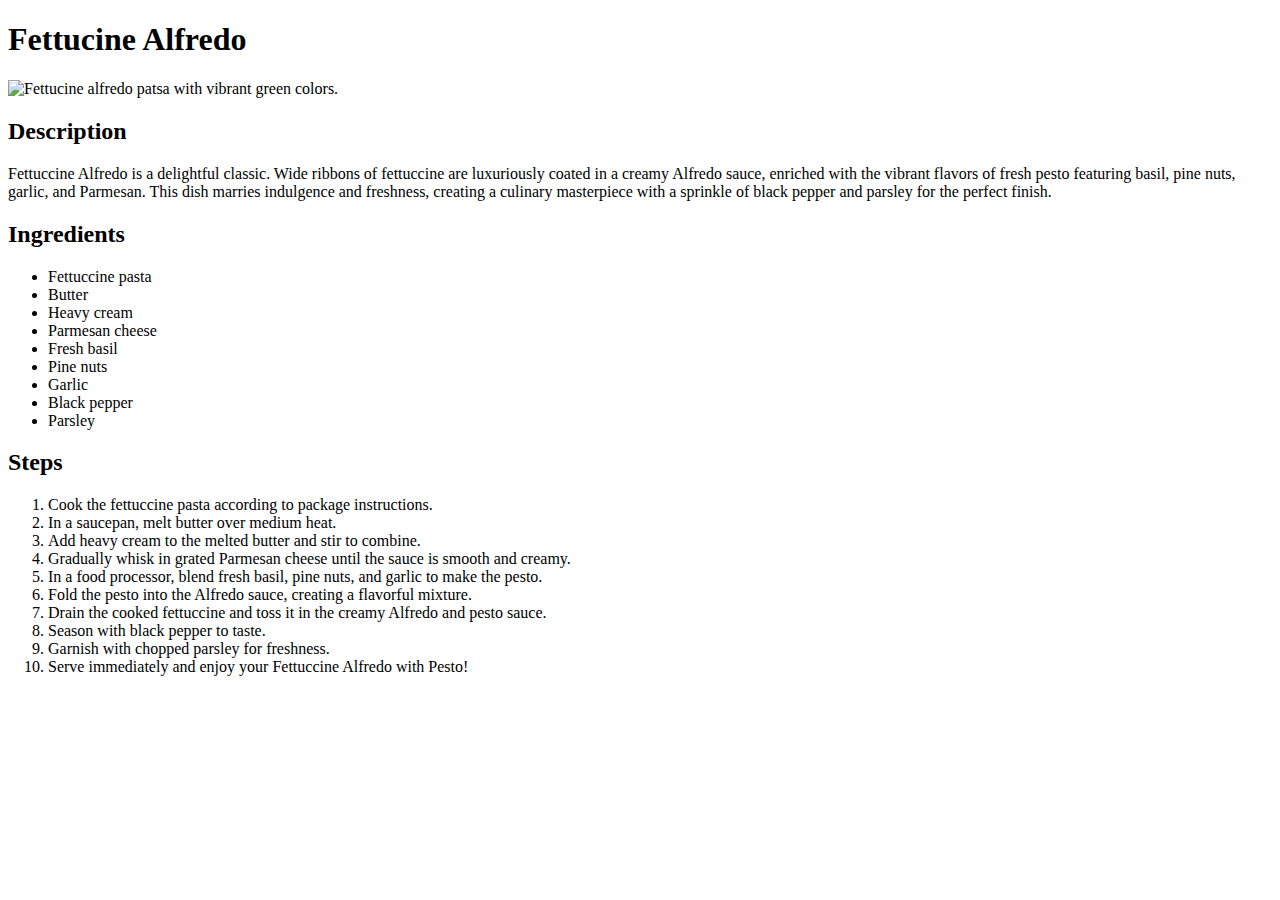
==== recipes/alfredo.html @ 71500107 "Edit homepage, add 3 new recipe pages" ====
<!DOCTYPE html>
<html lang="en">
<head>
    <meta charset="UTF-8">
    <meta name="viewport" content="width=device-width, initial-scale=1.0">
    <title>Fettucine Alfredo Recipe</title>
</head>
<body>
    <h1>Fettucine Alfredo</h1>
    <img src="https://www.giangiskitchen.com/wp-content/uploads/2020/06/pesto-crop4-1-of-1-scaled.jpg" alt="Fettucine alfredo patsa with vibrant green colors." width="300" height="228">
    <h2>Description</h2>
    <p>
        Fettuccine Alfredo is a delightful classic. Wide ribbons of fettuccine are luxuriously coated in a creamy Alfredo sauce, enriched with the vibrant flavors of fresh pesto featuring basil, pine nuts, garlic, and Parmesan. This dish marries indulgence and freshness, creating a culinary masterpiece with a sprinkle of black pepper and parsley for the perfect finish.</p>
    <h2>Ingredients</h2>
    <ul>
        <li>Fettuccine pasta</li>
        <li>Butter</li>
        <li>Heavy cream</li>
        <li>Parmesan cheese</li>
        <li>Fresh basil</li>
        <li>Pine nuts</li>
        <li>Garlic</li>
        <li>Black pepper</li>
        <li>Parsley</li>
    </ul>
    <h2>Steps</h2>
    <ol>
        <li>Cook the fettuccine pasta according to package instructions.</li>
        <li>In a saucepan, melt butter over medium heat.</li>
        <li>Add heavy cream to the melted butter and stir to combine.</li>
        <li>Gradually whisk in grated Parmesan cheese until the sauce is smooth and creamy.</li>
        <li>In a food processor, blend fresh basil, pine nuts, and garlic to make the pesto.</li>
        <li>Fold the pesto into the Alfredo sauce, creating a flavorful mixture.</li>
        <li>Drain the cooked fettuccine and toss it in the creamy Alfredo and pesto sauce.</li>
        <li>Season with black pepper to taste.</li>
        <li>Garnish with chopped parsley for freshness.</li>
        <li>Serve immediately and enjoy your Fettuccine Alfredo with Pesto!</li>
      </ol>      
</body>
</html>
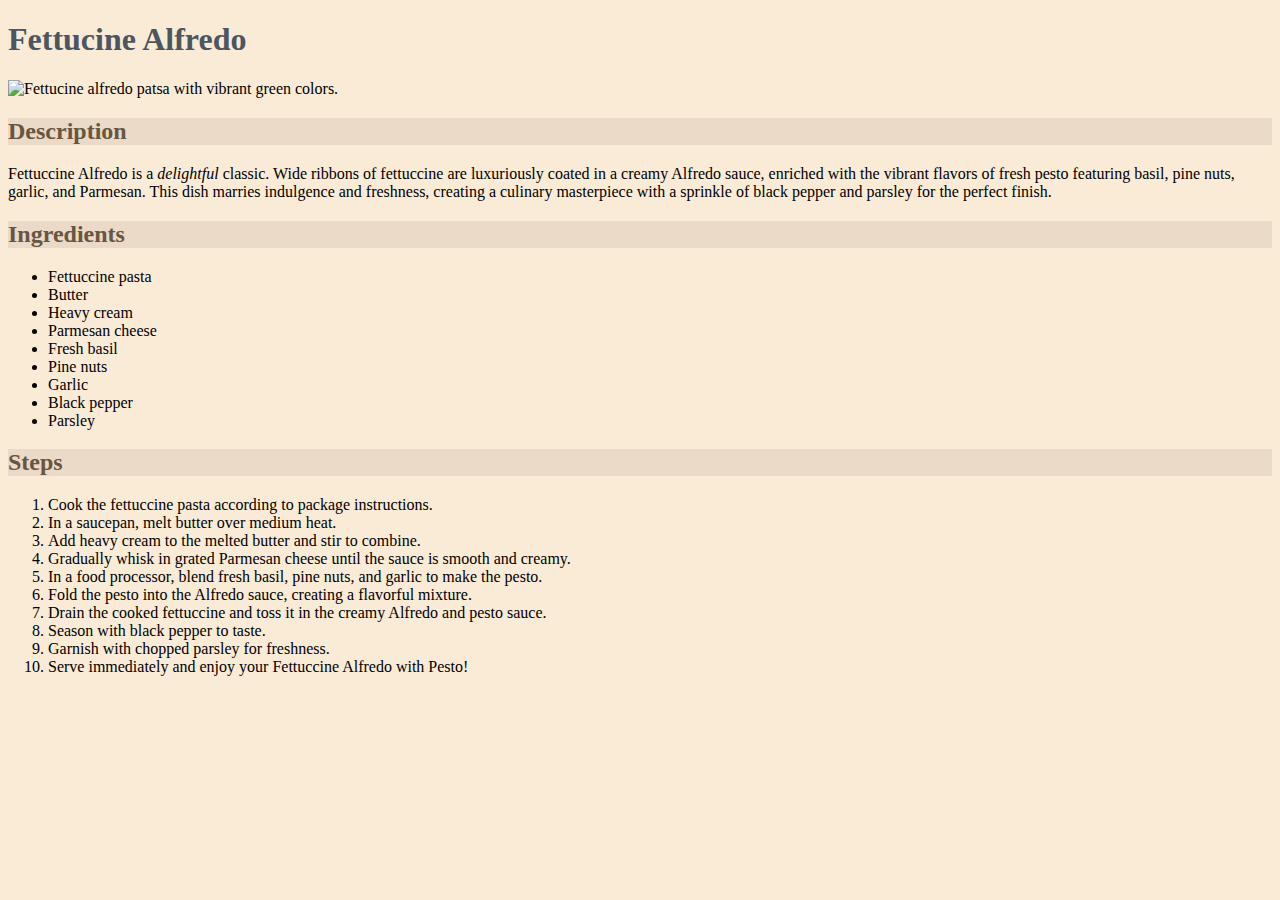
==== commit 903fd339: "Add style.css" ====
--- a/recipes/alfredo.html
+++ b/recipes/alfredo.html
@@ -4,14 +4,15 @@
     <meta charset="UTF-8">
     <meta name="viewport" content="width=device-width, initial-scale=1.0">
     <title>Fettucine Alfredo Recipe</title>
+    <link rel="stylesheet" href="../style.css">
 </head>
 <body>
-    <h1>Fettucine Alfredo</h1>
-    <img src="https://www.giangiskitchen.com/wp-content/uploads/2020/06/pesto-crop4-1-of-1-scaled.jpg" alt="Fettucine alfredo patsa with vibrant green colors." width="300" height="228">
-    <h2>Description</h2>
+    <h1 class="head">Fettucine Alfredo</h1>
+    <img src="https://www.giangiskitchen.com/wp-content/uploads/2020/06/pesto-crop4-1-of-1-scaled.jpg" alt="Fettucine alfredo patsa with vibrant green colors." width="300" height="auto">
+    <h2 class="sub">Description</h2>
     <p>
-        Fettuccine Alfredo is a delightful classic. Wide ribbons of fettuccine are luxuriously coated in a creamy Alfredo sauce, enriched with the vibrant flavors of fresh pesto featuring basil, pine nuts, garlic, and Parmesan. This dish marries indulgence and freshness, creating a culinary masterpiece with a sprinkle of black pepper and parsley for the perfect finish.</p>
-    <h2>Ingredients</h2>
+        Fettuccine Alfredo is a <em>delightful</em> classic. Wide ribbons of fettuccine are luxuriously coated in a creamy Alfredo sauce, enriched with the vibrant flavors of fresh pesto featuring basil, pine nuts, garlic, and Parmesan. This dish marries indulgence and freshness, creating a culinary masterpiece with a sprinkle of black pepper and parsley for the perfect finish.</p>
+    <h2 class="sub">Ingredients</h2>
     <ul>
         <li>Fettuccine pasta</li>
         <li>Butter</li>
@@ -23,7 +24,7 @@
         <li>Black pepper</li>
         <li>Parsley</li>
     </ul>
-    <h2>Steps</h2>
+    <h2 class="sub">Steps</h2>
     <ol>
         <li>Cook the fettuccine pasta according to package instructions.</li>
         <li>In a saucepan, melt butter over medium heat.</li>
--- a/style.css
+++ b/style.css
@@ -0,0 +1,23 @@
+body {
+    font-family: "Times New Roman", Verdana, sans-serif;
+    background-color: antiquewhite;
+}
+
+.head {
+    color: #4c5661
+}
+
+.sub {
+    background-color: #c3b39f49;
+    color: #685641
+}
+
+#menu {
+    background-color: #c3b39f49;
+    font-size: 20px;
+}
+
+.main {
+    font-weight: 1000;
+    text-align: center;
+}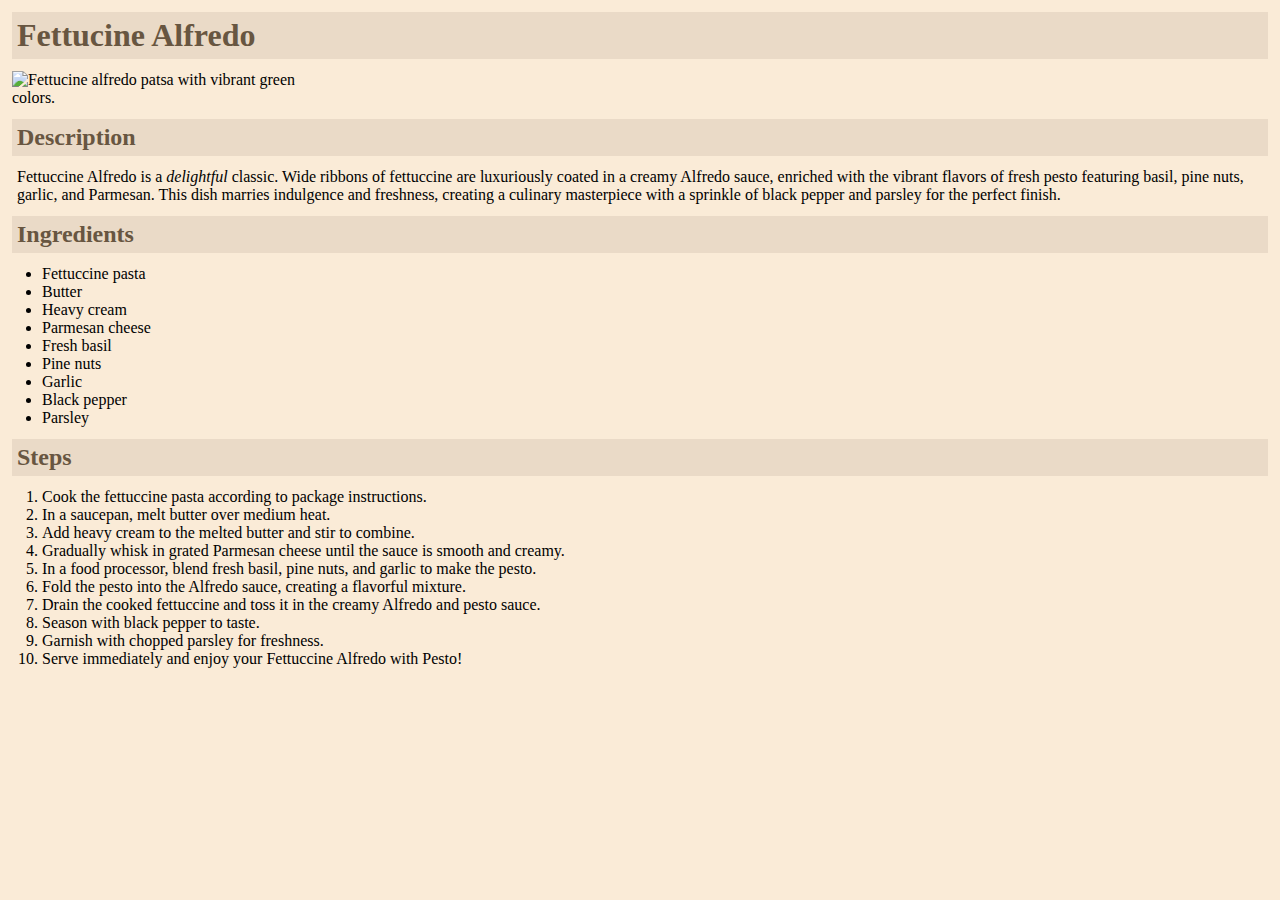
==== commit f016b341: "Add CSS Box Model" ====
--- a/recipes/alfredo.html
+++ b/recipes/alfredo.html
@@ -6,14 +6,14 @@
     <title>Fettucine Alfredo Recipe</title>
     <link rel="stylesheet" href="../style.css">
 </head>
-<body>
+<body class="bmenu">
     <h1 class="head">Fettucine Alfredo</h1>
     <img src="https://www.giangiskitchen.com/wp-content/uploads/2020/06/pesto-crop4-1-of-1-scaled.jpg" alt="Fettucine alfredo patsa with vibrant green colors." width="300" height="auto">
     <h2 class="sub">Description</h2>
-    <p>
+    <p class="desc">
         Fettuccine Alfredo is a <em>delightful</em> classic. Wide ribbons of fettuccine are luxuriously coated in a creamy Alfredo sauce, enriched with the vibrant flavors of fresh pesto featuring basil, pine nuts, garlic, and Parmesan. This dish marries indulgence and freshness, creating a culinary masterpiece with a sprinkle of black pepper and parsley for the perfect finish.</p>
     <h2 class="sub">Ingredients</h2>
-    <ul>
+    <ul class="ing">
         <li>Fettuccine pasta</li>
         <li>Butter</li>
         <li>Heavy cream</li>
@@ -25,7 +25,7 @@
         <li>Parsley</li>
     </ul>
     <h2 class="sub">Steps</h2>
-    <ol>
+    <ol class="steps">
         <li>Cook the fettuccine pasta according to package instructions.</li>
         <li>In a saucepan, melt butter over medium heat.</li>
         <li>Add heavy cream to the melted butter and stir to combine.</li>
--- a/style.css
+++ b/style.css
@@ -4,20 +4,53 @@
 }
 
 .head {
-    color: #4c5661
+    color: #685641;
+    background-color: #c3b39f49;
+    padding: 5px;
+    margin: 12px 0;
 }
 
 .sub {
     background-color: #c3b39f49;
-    color: #685641
+    color: #685641;
+    padding: 5px;
+    margin: 12px 0;
 }
 
 #menu {
     background-color: #c3b39f49;
-    font-size: 20px;
+    font-size: 25px;
+    margin: 0 auto;
+    width: 200px;
+    border-style: dotted;
+    border-width: 3px;
+    border-color: #685641;
+    padding-top: 5px;
+    padding-bottom: 5px;
 }
 
 .main {
     font-weight: 1000;
     text-align: center;
+}
+
+.desc {
+    padding: 0 5px;
+    margin: 12px 0;
+}
+
+.steps,
+.ing {
+    margin-left: -10px;
+    margin-top: 12px;
+    margin-bottom: 12px;
+}
+
+img {
+    display: block;
+}
+
+.bmenu {
+    margin-left: 12px;
+    margin-right: 12px;
 }